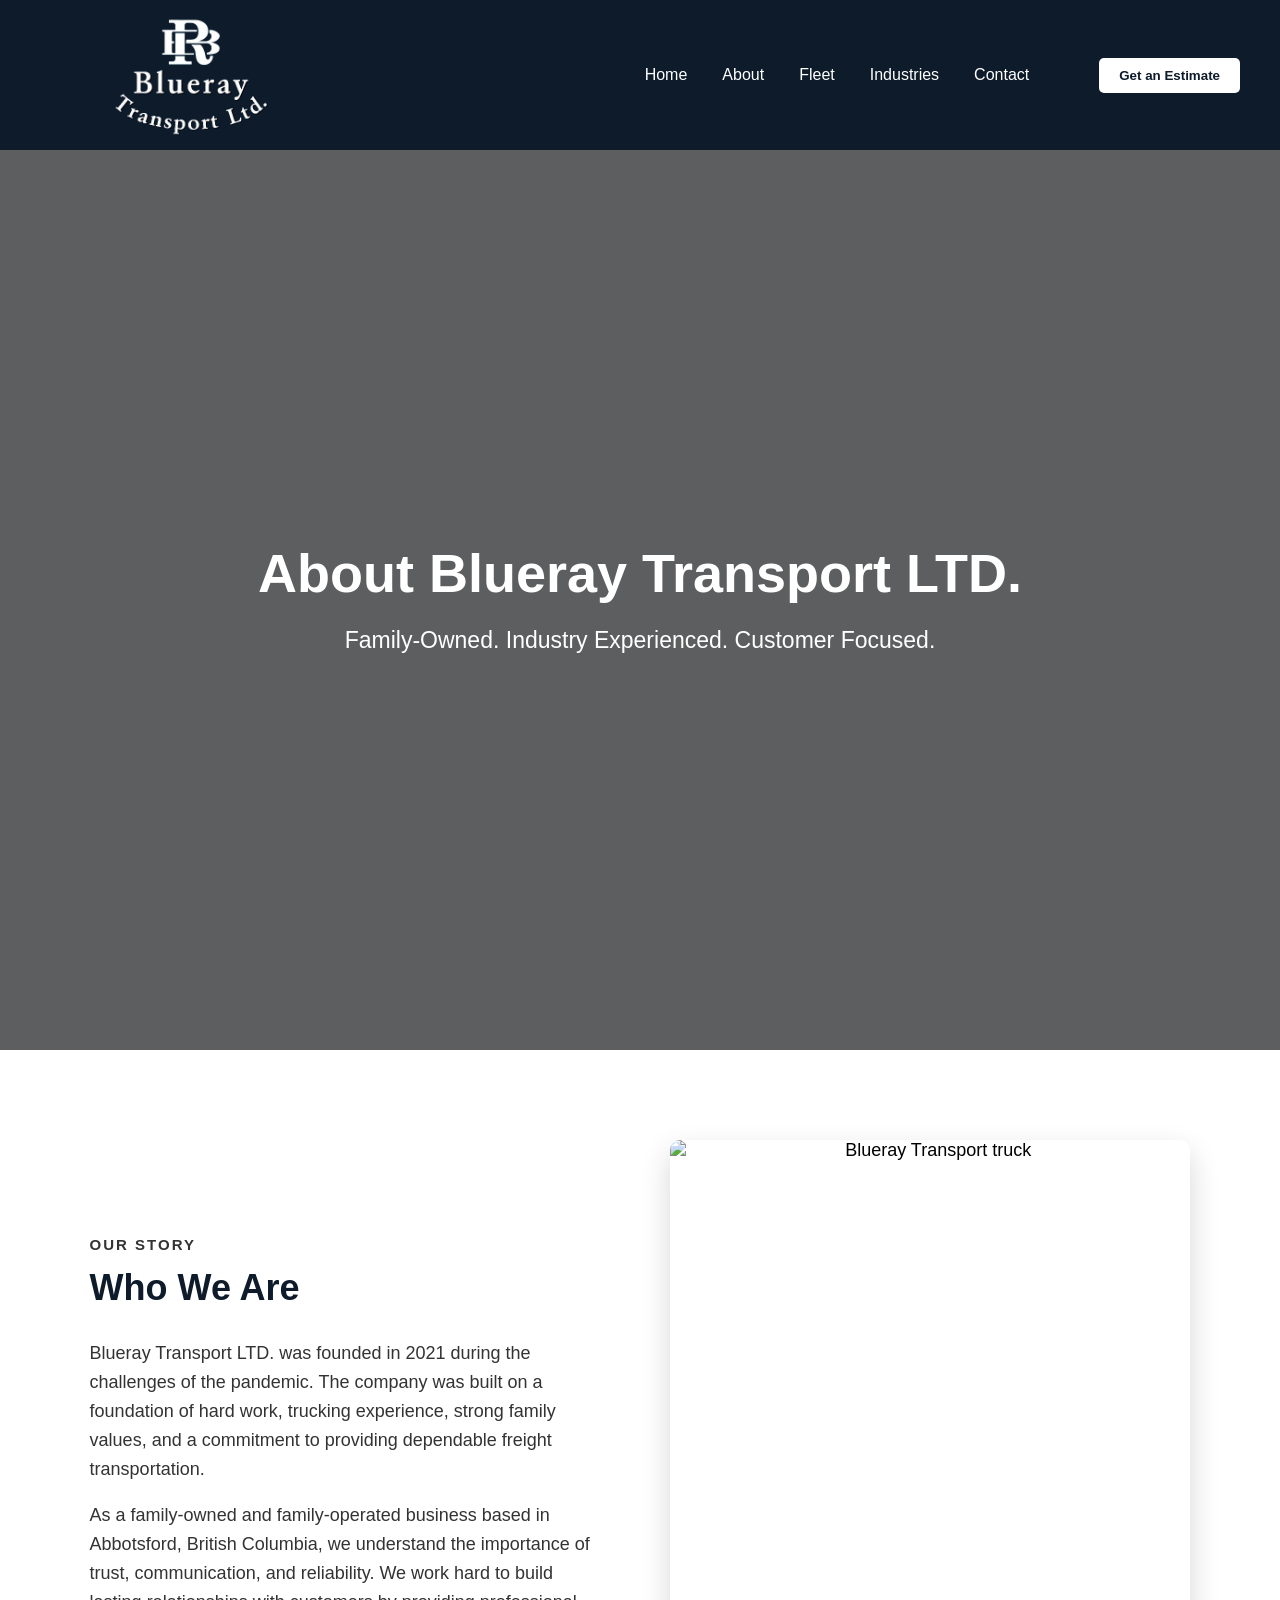
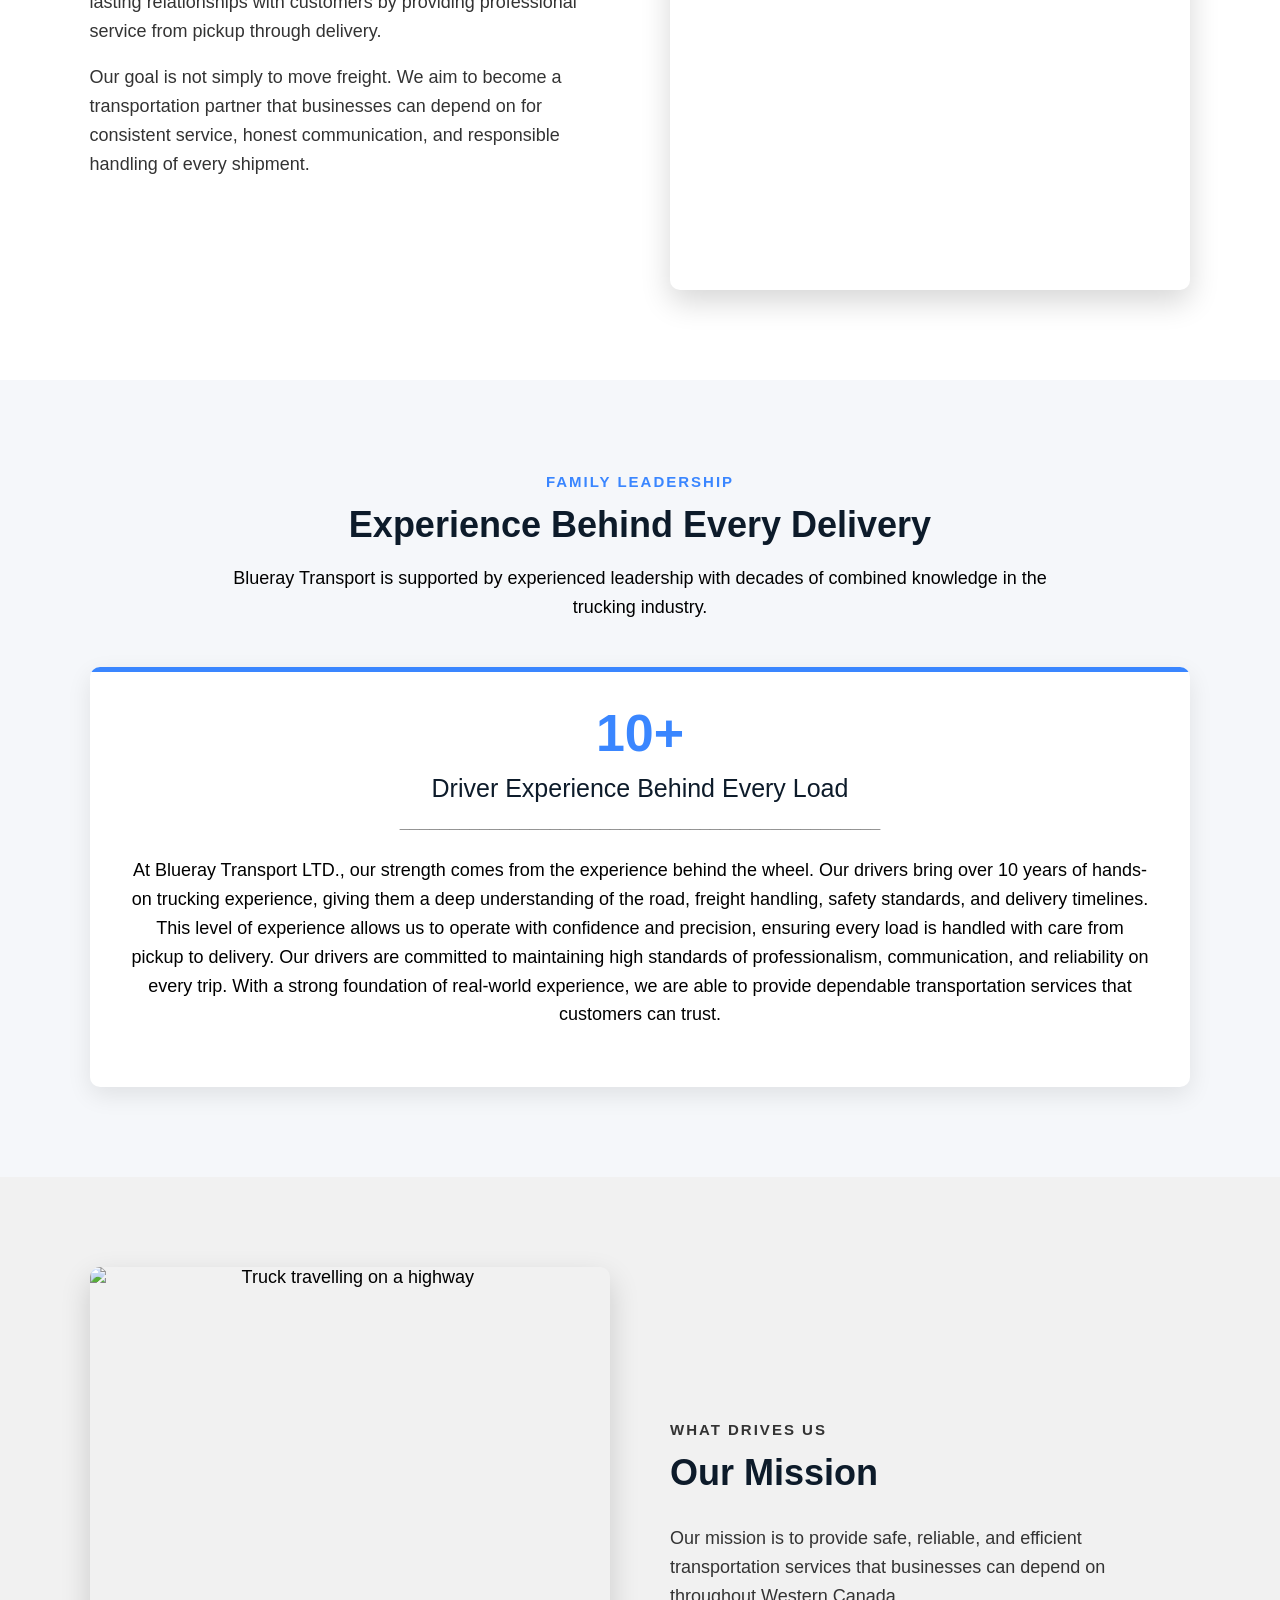
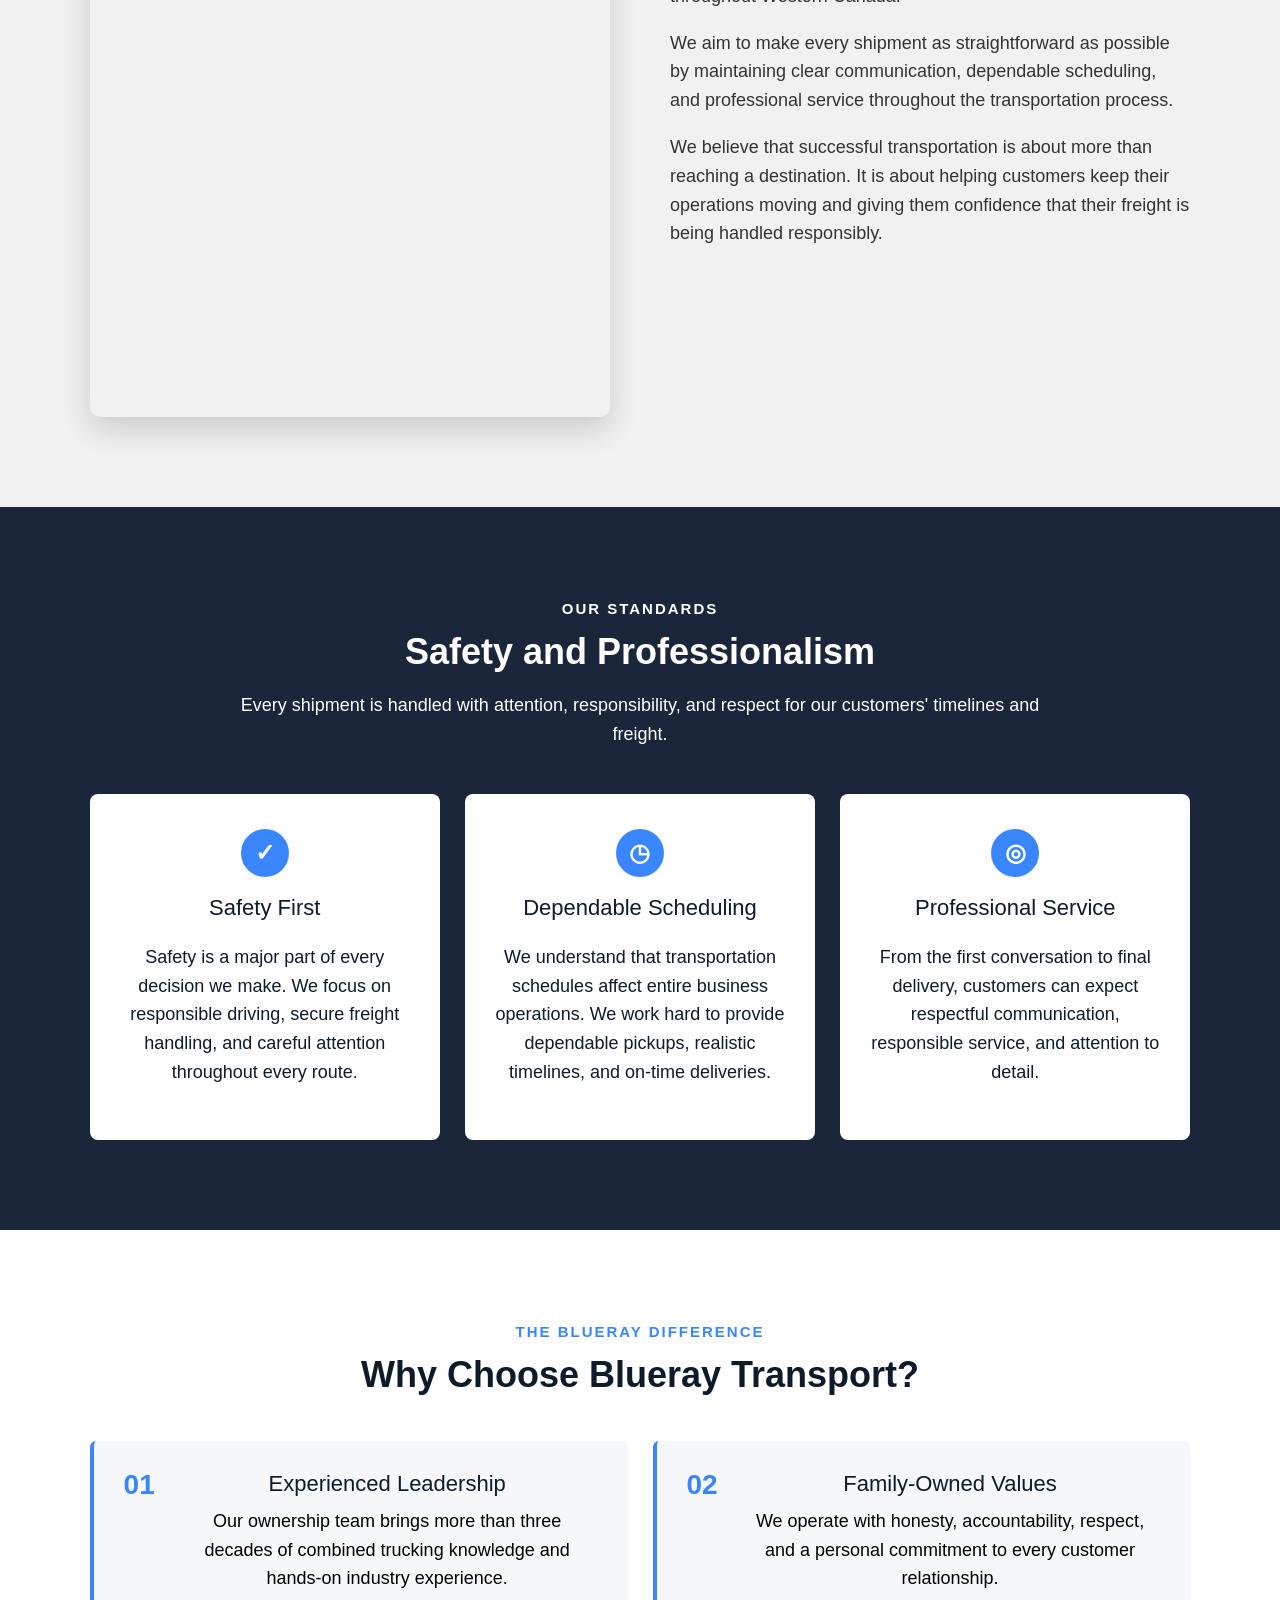
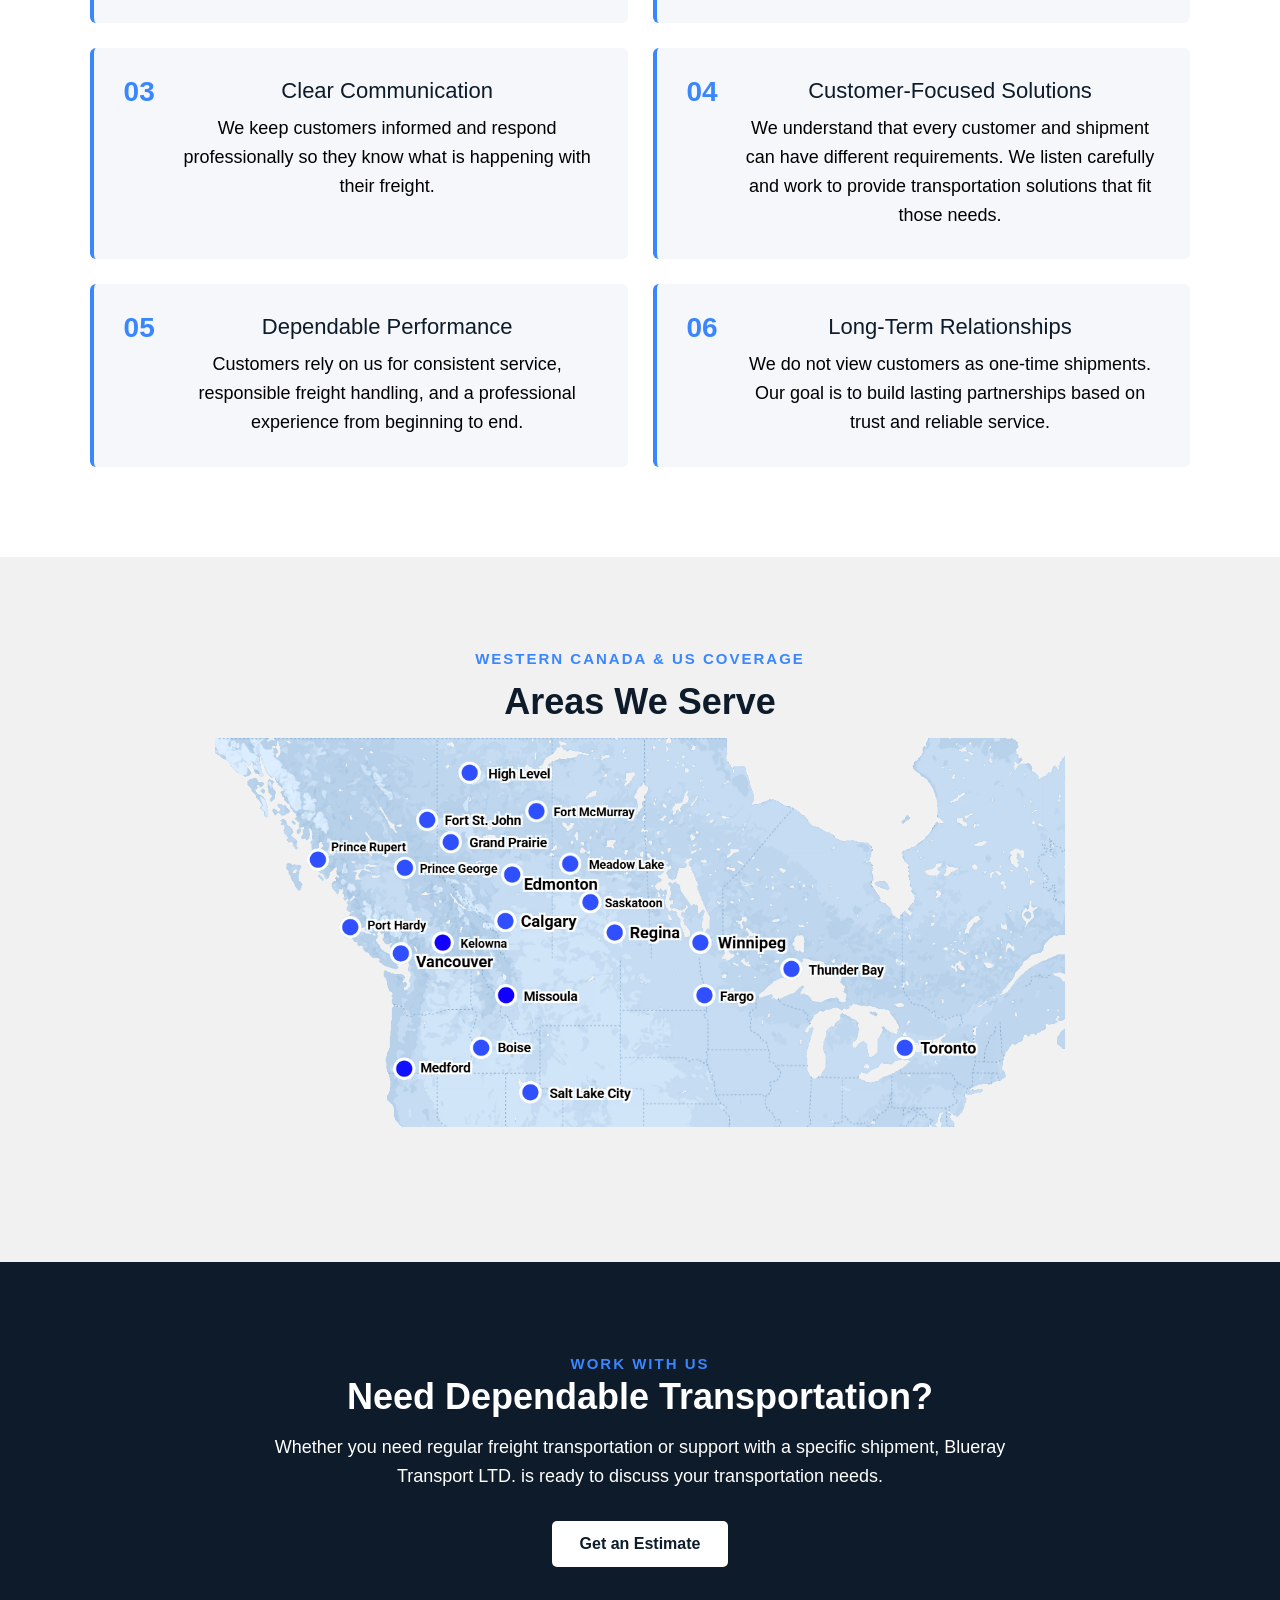
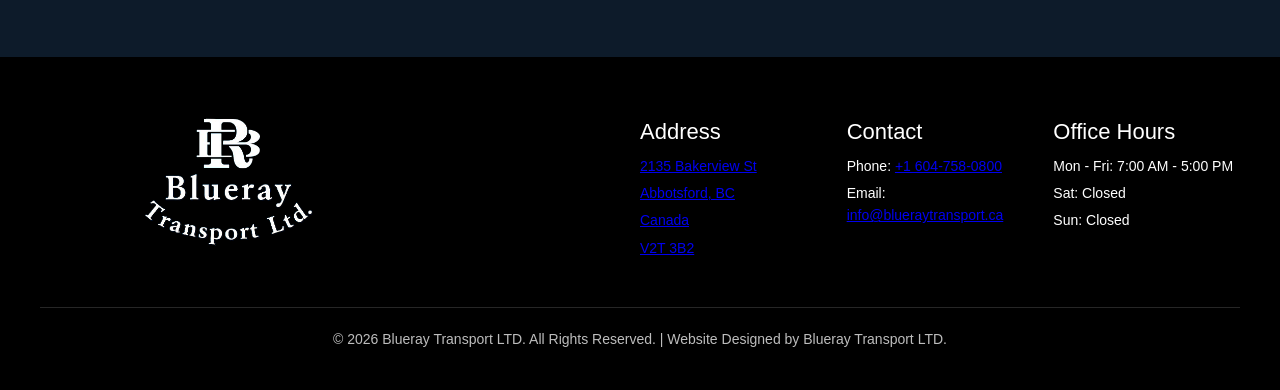
==== about.html @ 4c51a448 "Uploading Files" ====
<!DOCTYPE html>
<html lang="en">
<head>
  <meta charset="UTF-8">
  <meta name="viewport" content="width=device-width, initial-scale=1.0">

  <title>About Us - Blueray Transport LTD.</title>
  <link rel="icon" type="image/png" href="images/favicon.png">
  <link rel="stylesheet" href="style.css">
  <link rel="stylesheet" href="about.css">
</head>

<body class="about-page" id="top">

<div class="container">

  <header class="logo">
    <img src="images/blueray-logo.png" alt="Blueray Transport LTD.">
  </header>

  <nav class="nav">

    <button
      type="button"
      class="menu-toggle"
      onclick="toggleMenu()"
      aria-label="Open navigation menu">
      ☰
    </button>

    <div class="nav-links" id="navLinks">

      <button
        type="button"
        class="close-menu"
        onclick="toggleMenu()"
        aria-label="Close navigation menu">
        ×
      </button>

      <a class="nav-bar" href="index.html" onclick="closeMenu()">Home</a>

      <a class="nav-bar" href="index.html#about" onclick="closeMenu()">About</a>

      <a class="nav-bar" href="index.html#fleet" onclick="closeMenu()">Fleet</a>

      <a class="nav-bar" href="index.html#industries" onclick="closeMenu()">Industries</a>

      <a class="nav-bar" href="index.html#contact" onclick="closeMenu()">Contact</a>

      <button
        type="button"
        class="nav-btn"
        onclick="window.location.href='quote.html'">
        Get an Estimate
      </button>

    </div>

  </nav>

  <main class="about-page-content">

    <section class="about-hero">

      <div class="about-hero-overlay"></div>

      <div class="about-hero-text">
        <h1>About Blueray Transport LTD.</h1>

        <p>
          Family-Owned. Industry Experienced. Customer Focused.
        </p>
      </div>

    </section>

    <section class="about-intro about-reveal">

      <div class="about-text">
        <p class="about-label">Our Story</p>

        <h2>Who We Are</h2>

        <p>
          Blueray Transport LTD. was founded in 2021 during the challenges
          of the pandemic. The company was built on a foundation of hard
          work, trucking experience, strong family values, and a commitment
          to providing dependable freight transportation.
        </p>

        <p>
          As a family-owned and family-operated business based in Abbotsford,
          British Columbia, we understand the importance of trust,
          communication, and reliability. We work hard to build lasting
          relationships with customers by providing professional service
          from pickup through delivery.
        </p>

        <p>
          Our goal is not simply to move freight. We aim to become a
          transportation partner that businesses can depend on for
          consistent service, honest communication, and responsible handling
          of every shipment.
        </p>
      </div>

      <div class="about-image">
        <img
          src="images/about-truck.jpg"
          alt="Blueray Transport truck">
      </div>

    </section>

    <section class="leadership-section about-reveal">

      <div class="section-heading">
        <p class="about-label">Family Leadership</p>

        <h2>Experience Behind Every Delivery</h2>

        <p>
          Blueray Transport is supported by experienced leadership with
          decades of combined knowledge in the trucking industry.
        </p>
      </div>

      <div class="leadership-grid">

        <article class="leadership-card">
          <div class="experience-number">10+</div>

          <h3>Driver Experience Behind Every Load</h3>

          <p class="leadership-role">________________________________________________</p>

          <p>
            At Blueray Transport LTD., our strength comes from the experience behind the wheel. 
            Our drivers bring over 10 years of hands-on trucking experience, giving them a deep 
            understanding of the road, freight handling, safety standards, and delivery timelines.
            This level of experience allows us to operate with confidence and precision, ensuring 
            every load is handled with care from pickup to delivery. 
            Our drivers are committed to maintaining high standards of professionalism, communication, 
            and reliability on every trip.
            With a strong foundation of real-world experience, we are able to provide dependable 
            transportation services that customers can trust.
          </p>
        </article>

      </div>

    </section>

    <section class="about-split about-reveal">

      <div class="about-image">
        <img
          src="images/mission.jpg"
          alt="Truck travelling on a highway">
      </div>

      <div class="about-text">
        <p class="about-label">What Drives Us</p>

        <h2>Our Mission</h2>

        <p>
          Our mission is to provide safe, reliable, and efficient
          transportation services that businesses can depend on throughout
          Western Canada.
        </p>

        <p>
          We aim to make every shipment as straightforward as possible by
          maintaining clear communication, dependable scheduling, and
          professional service throughout the transportation process.
        </p>

        <p>
          We believe that successful transportation is about more than
          reaching a destination. It is about helping customers keep their
          operations moving and giving them confidence that their freight is
          being handled responsibly.
        </p>
      </div>

    </section>

    <section class="about-values about-reveal">

      <div class="section-heading light-heading">
        <p class="about-label">Our Standards</p>

        <h2>Safety and Professionalism</h2>

        <p>
          Every shipment is handled with attention, responsibility, and
          respect for our customers' timelines and freight.
        </p>
      </div>

      <div class="about-card-grid">

        <article class="about-card">
          <div class="about-card-icon">✓</div>

          <h3>Safety First</h3>

          <p>
            Safety is a major part of every decision we make. We focus on
            responsible driving, secure freight handling, and careful
            attention throughout every route.
          </p>
        </article>

        <article class="about-card">
          <div class="about-card-icon">◷</div>

          <h3>Dependable Scheduling</h3>

          <p>
            We understand that transportation schedules affect entire
            business operations. We work hard to provide dependable pickups,
            realistic timelines, and on-time deliveries.
          </p>
        </article>

        <article class="about-card">
          <div class="about-card-icon">◎</div>

          <h3>Professional Service</h3>

          <p>
            From the first conversation to final delivery, customers can
            expect respectful communication, responsible service, and
            attention to detail.
          </p>
        </article>

      </div>

    </section>

    <section class="why-choose-section about-reveal">

      <div class="section-heading">
        <p class="about-label">The Blueray Difference</p>

        <h2>Why Choose Blueray Transport?</h2>
      </div>

      <div class="why-choose-grid">

        <article class="why-choose-item">
          <span>01</span>

          <div>
            <h3>Experienced Leadership</h3>

            <p>
              Our ownership team brings more than three decades of combined
              trucking knowledge and hands-on industry experience.
            </p>
          </div>
        </article>

        <article class="why-choose-item">
          <span>02</span>

          <div>
            <h3>Family-Owned Values</h3>

            <p>
              We operate with honesty, accountability, respect, and a
              personal commitment to every customer relationship.
            </p>
          </div>
        </article>

        <article class="why-choose-item">
          <span>03</span>

          <div>
            <h3>Clear Communication</h3>

            <p>
              We keep customers informed and respond professionally so they
              know what is happening with their freight.
            </p>
          </div>
        </article>

        <article class="why-choose-item">
          <span>04</span>

          <div>
            <h3>Customer-Focused Solutions</h3>

            <p>
              We understand that every customer and shipment can have
              different requirements. We listen carefully and work to provide
              transportation solutions that fit those needs.
            </p>
          </div>
        </article>

        <article class="why-choose-item">
          <span>05</span>

          <div>
            <h3>Dependable Performance</h3>

            <p>
              Customers rely on us for consistent service, responsible freight
              handling, and a professional experience from beginning to end.
            </p>
          </div>
        </article>

        <article class="why-choose-item">
          <span>06</span>

          <div>
            <h3>Long-Term Relationships</h3>

            <p>
              We do not view customers as one-time shipments. Our goal is to
              build lasting partnerships based on trust and reliable service.
            </p>
          </div>
        </article>

      </div>

    </section>

    <section class="about-service-area about-reveal">

      <div class="section-heading">
        <p class="about-label">Western Canada & US Coverage</p>

        <h2>Areas We Serve</h2>

        <img class="Map-image"
          src="images/map.png"
          alt="Map Footprint">

      </div>

        </section>

        <section class="about-cta about-reveal">

          <div class="about-cta-content">
            <p class="about-label">Work With Us</p>

            <h2>Need Dependable Transportation?</h2>

            <p>
              Whether you need regular freight transportation or support with a
              specific shipment, Blueray Transport LTD. is ready to discuss your
              transportation needs.
            </p>

            <button
              type="button"
              onclick="window.location.href='quote.html'">
              Get an Estimate
            </button>
          </div>

    </section>

  </main>

  <footer class="footer"> 

    <div class="footer1">
      <img
        src="images/blueray-logo.png"
        alt="Blueray Transport LTD.">
    </div>

    <div class="footer2">
      <h3>Address</h3>

      <a
        href="https://www.google.ca/maps/place/2135+Bakerview+St,+Abbotsford,+BC+V2T+3B2/"
        target="_blank"
        rel="noopener noreferrer">

        <p>2135 Bakerview St</p>
        <p>Abbotsford, BC</p>
        <p>Canada</p>
        <p>V2T 3B2</p>
      </a>
    </div>

    <div class="footer3">
      <h3>Contact</h3>

      <p>
        Phone:
        <a href="tel:16047580800">+1 604-758-0800</a>
      </p>

      <p>
        Email:
        <a href="mailto:info@blueraytransport.ca">
          info@blueraytransport.ca
        </a>
      </p>
    </div>

    <div class="footer4">
      <h3>Office Hours</h3>

      <p>Mon - Fri: 7:00 AM - 5:00 PM</p>
      <p>Sat: Closed</p>
      <p>Sun: Closed</p>
    </div>

    <div class="copyright">
      <p>
        © 2026 Blueray Transport LTD. All Rights Reserved. |
        Website Designed by Blueray Transport LTD.
      </p>
    </div>

  </footer>

</div>

<div class="mobile-contact-bar">

  <a href="tel:16047580800" class="mobile-contact-btn">
    Call Us
    <br>☏
  </a>

  <a
    href="mailto:info@blueraytransport.ca"
    class="mobile-contact-btn">
    Email Us
    <br>✉︎
  </a>

</div>

<script>
  function toggleMenu() {
    document.getElementById("navLinks").classList.toggle("active");
  }

  function closeMenu() {
    document.getElementById("navLinks").classList.remove("active");
  }

  function revealAboutSections() {
    const sections = document.querySelectorAll(".about-reveal");

    sections.forEach((section) => {
      const sectionTop = section.getBoundingClientRect().top;
      const windowHeight = window.innerHeight;

      if (sectionTop < windowHeight - 100) {
        section.classList.add("active");
      }
    });
  }

  window.addEventListener("scroll", revealAboutSections);

  revealAboutSections();
</script>

</body>
</html>
---- style.css ----
:root {
  --color-navy: #0d1b2a;
  --color-navy-light: #1b263b;
  --color-blue: #3a86ff;
  --color-blue-dark: #265ecf;
  --color-page: #f5f7fa;
  --color-section: #f1f1f1;
  --color-card: #e5e7eb;
  --color-white: #ffffff;
  --color-black: #000000;
}

* {
  box-sizing: border-box;
}

html,
body {
  margin: 0;
  width: 100%;
  max-width: 100%;
  overflow-x: hidden;
  font-family: Arial, sans-serif;
  background: var(--color-page);
}

body {
  font-size: 18px;
}

h1 {
  font-size: 48px;
  font-weight: 700;
}

h2 {
  font-size: 36px;
  font-weight: 600;
}

h3 {
  font-size: 22px;
  font-weight: 500;
}

p {
  font-size: 18px;
  line-height: 1.6;
}

section {
  padding: 70px 40px;
  text-align: center;
}

.container {
  width: 100%;
  min-height: 100vh;
}

/* Shared header and navigation */
.logo {
  grid-area: logo;
  display: flex;
  align-items: center;
  padding-left: 20px;
  background: var(--color-navy);
}

.logo img {
  width: auto;
  height: 150px;
}

.nav {
  grid-area: nav;
  display: flex;
  align-items: center;
  justify-content: flex-end;
  padding-right: 40px;
  background: var(--color-navy);
}

.nav-links {
  display: flex;
  align-items: center;
  gap: 35px;
}

.nav-bar {
  display: flex;
  align-items: center;
  color: var(--color-white);
  font-size: 16px;
  text-decoration: none;
  transition: 0.3s;
}

.nav a:hover {
  color: var(--color-blue);
}

.nav-btn {
  margin-left: 35px;
  padding: 10px 20px;
  border: none;
  border-radius: 5px;
  background: var(--color-white);
  color: var(--color-navy);
  font-weight: 600;
  cursor: pointer;
  transition: 0.3s;
}

.nav-btn:hover {
  background: var(--color-card);
  transform: translateY(-2px);
}

.menu-toggle,
.close-menu {
  display: none;
}

/* Shared forms */
.quote-container {
  width: 90%;
  max-width: 750px;
  margin: 80px auto;
  padding: 50px;
  border-radius: 8px;
  background: var(--color-white);
  color: var(--color-navy);
  box-shadow: 0 10px 25px rgba(0, 0, 0, 0.1);
}

.quote-container h1 {
  margin-bottom: 40px;
  color: var(--color-navy);
  text-align: center;
}

.quote-container form {
  display: grid;
  grid-template-columns: 1fr 1fr;
  column-gap: 40px;
  row-gap: 35px;
}

.form-group {
  display: flex;
  flex-direction: column;
}

.form-group.full {
  grid-column: 1 / 3;
}

.form-group label {
  margin-bottom: 15px;
  color: var(--color-navy);
  font-size: 15px;
}

.form-group input,
.form-group textarea {
  padding: 8px 0;
  border: none;
  border-bottom: 1px solid #ccc;
  outline: none;
  background: transparent;
  color: var(--color-navy);
  font-size: 16px;
}

.form-group textarea {
  min-height: 120px;
  resize: vertical;
}

.form-group input:focus,
.form-group textarea:focus {
  border-bottom: 2px solid var(--color-blue);
}

.quote-container button {
  grid-column: 1 / 3;
  margin-top: 20px;
  padding: 14px;
  border: none;
  background: var(--color-blue);
  color: var(--color-white);
  font-weight: bold;
  cursor: pointer;
  transition: 0.3s;
}

.quote-container button:hover {
  background: var(--color-blue-dark);
}

/* Shared confirmation popup */
.popup {
  position: fixed;
  top: 0;
  left: 0;
  z-index: 9999;
  display: none;
  align-items: center;
  justify-content: center;
  width: 100%;
  height: 100%;
  background: rgba(0, 0, 0, 0.65);
}

.popup-box {
  width: 90%;
  max-width: 420px;
  padding: 35px;
  border-radius: 8px;
  background: var(--color-white);
  color: var(--color-navy);
  text-align: center;
  box-shadow: 0 10px 25px rgba(0, 0, 0, 0.25);
}

.popup-box h2 {
  margin-bottom: 15px;
}

.popup-box p {
  margin-bottom: 25px;
}

.popup-box button {
  padding: 12px 22px;
  border: none;
  background: var(--color-blue);
  color: var(--color-white);
  font-weight: bold;
  cursor: pointer;
}

.popup-box button:hover {
  background: var(--color-blue-dark);
}

/* Shared footer */
.footer {
  grid-area: footer;
  display: grid;
  gap: 20px;
  padding: 40px;
  background: var(--color-black);
  color: var(--color-white);
}

.footer1 {
  grid-area: footer1;
}

.footer2 {
  grid-area: footer2;
}

.footer3 {
  grid-area: footer3;
}

.footer4 {
  grid-area: footer4;
}

.footer h3 {
  margin-bottom: 10px;
}

.footer p {
  margin: 5px 0;
  font-size: 14px;
}

.footer img {
  width: auto;
  height: 165px;
}

.copyright {
  grid-column: 1 / -1;
  margin-top: 20px;
  padding-top: 20px;
  border-top: 1px solid rgba(255, 255, 255, 0.15);
  text-align: center;
}

.copyright p {
  margin: 0;
  color: #bdbdbd;
  font-size: 14px;
}

.mobile-contact-bar {
  display: none;
}

/* Desktop */
@media only screen and (min-width: 1201px) {
  .footer {
    grid-template-columns: 2fr 1fr 1fr 1fr 1fr;
    grid-template-areas: "footer1 footer1 footer2 footer3 footer4";
  }
}

/* Tablet and small desktop */
@media only screen and (max-width: 1200px) and (min-width: 901px) {
  .logo {
    justify-content: center;
    padding: 20px;
    text-align: center;
  }

  .nav {
    justify-content: center;
    padding: 20px;
  }

  .footer {
    grid-template-columns: 1fr;
    grid-template-areas:
      "footer1"
      "footer2"
      "footer3"
      "footer4";
    text-align: center;
  }

  .mobile-contact-bar {
    display: none;
  }
}

/* Mobile */
@media only screen and (max-width: 900px) {
  html,
  body {
    width: 100%;
    max-width: 100%;
    overflow-x: hidden;
  }

  .logo {
    justify-content: center;
    padding: 20px;
    text-align: center;
  }

  .logo img {
    width: 220px;
    height: auto;
  }

  .nav {
    position: fixed;
    top: 0;
    left: 0;
    z-index: 3000;
    padding: 18px 20px;
    background: transparent;
  }

  .menu-toggle {
    display: block;
    padding: 8px 12px;
    border: none;
    border-radius: 5px;
    background: var(--color-white);
    color: var(--color-navy);
    font-size: 22px;
    font-weight: bold;
    cursor: pointer;
  }

  .nav-links {
    position: fixed;
    top: 0;
    left: 0;
    z-index: 4000;
    display: flex;
    flex-direction: column;
    align-items: flex-start;
    gap: 22px;
    width: 280px;
    max-width: 85vw;
    height: 100vh;
    padding: 75px 25px 25px;
    background: var(--color-navy);
    transform: translateX(-100%);
    transition: transform 0.3s ease;
  }

  .nav-links.active {
    transform: translateX(0);
  }

  .close-menu {
    position: absolute;
    top: 18px;
    right: 20px;
    display: block;
    border: none;
    background: transparent;
    color: var(--color-white);
    font-size: 34px;
    cursor: pointer;
  }

  .nav-bar {
    font-size: 18px;
  }

  .nav-btn {
    width: 100%;
    margin-left: 0;
  }

  section {
    width: 100%;
    padding: 55px 20px;
    overflow-x: hidden;
  }

  .quote-container {
    width: 100%;
    margin: 30px 0;
    padding: 25px;
  }

  .quote-container form {
    grid-template-columns: 1fr;
  }

  .form-group.full,
  .quote-container button {
    grid-column: 1;
  }

  .footer {
    width: 100%;
    grid-template-columns: 1fr;
    grid-template-areas:
      "footer1"
      "footer2"
      "footer3"
      "footer4";
    text-align: center;
  }

  .footer img {
    width: 220px;
    height: auto;
  }

  .mobile-contact-bar {
    position: fixed;
    bottom: 0;
    left: 0;
    z-index: 9999;
    display: flex;
    width: 100%;
    height: 60px;
    background: var(--color-navy);
  }

  .mobile-contact-btn {
    display: flex;
    flex: 1;
    flex-direction: column;
    align-items: center;
    justify-content: center;
    border-right: 1px solid rgba(255, 255, 255, 0.2);
    color: var(--color-white);
    font-size: 16px;
    font-weight: bold;
    text-align: center;
    text-decoration: none;
  }

  .mobile-contact-btn:last-child {
    border-right: none;
  }

  body {
    padding-bottom: 60px;
  }
}
---- about.css ----
.about-page .container {
  display: grid;
  grid-template-columns: 0.8fr repeat(4, 1fr);
  grid-template-areas:
    "logo nav nav nav nav"
    "about-main about-main about-main about-main about-main"
    "footer footer footer footer footer";
  width: 100%;
}

.about-page-content {
  grid-area: about-main;
  width: 100%;
  overflow: hidden;
}

/* About-page scroll animation */
.about-reveal {
  opacity: 0;
  transform: translateY(40px);
  transition:
    opacity 0.8s ease,
    transform 0.8s ease;
}

.about-reveal.active {
  opacity: 1;
  transform: translateY(0);
}

/* Shared About-page text */
.about-label {
  margin: 0 0 10px;
  color: var(--color-blue);
  font-size: 15px;
  font-weight: 700;
  letter-spacing: 2px;
  text-transform: uppercase;
}

.section-heading {
  max-width: 850px;
  margin: 0 auto 45px;
  text-align: center;
}

.section-heading h2 {
  margin: 0 0 15px;
  color: var(--color-navy);
}

.section-heading p {
  margin-right: auto;
  margin-left: auto;
}

.light-heading h2,
.light-heading p {
  color: var(--color-white);
}

/* Hero */
.about-hero {
  position: relative;
  display: flex;
  align-items: center;
  justify-content: center;
  min-height: 100vh;
  padding: 80px 40px;
  overflow: hidden;
  background: url("../images/about-hero.jpg") center / cover no-repeat;
  color: var(--color-white);
  text-align: center;
}

.about-hero-overlay {
  position: absolute;
  inset: 0;
  background: rgba(0, 0, 0, 0.62);
}

.about-hero-text {
  position: relative;
  z-index: 2;
  max-width: 900px;
}

.about-hero-text h1 {
  margin: 0 0 18px;
  font-size: 54px;
  line-height: 1.15;
}

.about-hero-text p {
  margin: 0;
  font-size: 23px;
  font-weight: 500;
}

/* Who We Are and Mission */
.about-intro,
.about-split {
  display: grid;
  grid-template-columns: 1fr 1fr;
  align-items: center;
  gap: 60px;
  padding: 90px 7%;
}

.about-intro {
  background: var(--color-white);
}

.about-split {
  background: var(--color-section);
}

.about-text {
  text-align: left;
}

.about-text h2 {
  margin-top: 0;
  color: var(--color-navy);
}

.about-text p {
  color: #333;
}

.about-image {
  width: 100%;
}

.about-image img {
  display: block;
  width: 100%;
  height: 750px;
  border-radius: 10px;
  object-fit: cover;
  box-shadow: 0 12px 30px rgba(0, 0, 0, 0.16);
}

/* Driver experience */
.leadership-section {
  padding: 90px 7%;
  background: var(--color-page);
}

.leadership-grid {
  margin: auto;
  display: grid;
  gap: 30px;
  max-width: 1500px;
}

.leadership-card {
  position: relative;
  padding: 40px;
  overflow: hidden;
  border-radius: 10px;
  background: var(--color-white);
  box-shadow: 0 8px 24px rgba(0, 0, 0, 0.09);
}

.leadership-card::before {
  content: "";
  position: absolute;
  top: 0;
  left: 0;
  width: 100%;
  height: 5px;
  background: var(--color-blue);
}

.experience-number {
  margin-bottom: 15px;
  color: var(--color-blue);
  font-size: 52px;
  font-weight: 700;
  line-height: 1;
}

.leadership-card h3 {
  margin: 0 0 5px;
  color: var(--color-navy);
  font-size: 25px;
}

.leadership-role {
  margin: 0 0 20px;
  color: #6a6a6a;
  font-weight: 700;
}

/* Values */
.about-values {
  padding: 90px 7%;
  background: var(--color-navy-light);
  color: var(--color-white);
}

.about-card-grid {
  display: grid;
  grid-template-columns: repeat(3, 1fr);
  gap: 25px;
  max-width: 1200px;
  margin: auto;
}

.about-card {
  padding: 35px 30px;
  border-radius: 8px;
  background: var(--color-white);
  color: var(--color-navy);
  transition:
    transform 0.3s ease,
    box-shadow 0.3s ease;
}

.about-card:hover {
  box-shadow: 0 12px 28px rgba(0, 0, 0, 0.25);
  transform: translateY(-8px);
}

.about-card-icon {
  display: flex;
  align-items: center;
  justify-content: center;
  width: 48px;
  height: 48px;
  margin: 0 auto 18px;
  border-radius: 50%;
  background: var(--color-blue);
  color: var(--color-white);
  font-size: 24px;
  font-weight: bold;
}

.about-card h3 {
  margin-top: 0;
}

/* Why choose us */
.why-choose-section {
  padding: 90px 7%;
  background: var(--color-white);
}

.why-choose-grid {
  display: grid;
  grid-template-columns: repeat(2, 1fr);
  gap: 25px;
  max-width: 1150px;
  margin: auto;
}

.why-choose-item {
  display: flex;
  align-items: flex-start;
  gap: 22px;
  padding: 30px;
  border-left: 4px solid var(--color-blue);
  border-radius: 6px;
  background: var(--color-page);
}

.why-choose-item > span {
  color: var(--color-blue);
  font-size: 28px;
  font-weight: 700;
  line-height: 1;
}

.why-choose-item h3 {
  margin: 0 0 10px;
  color: var(--color-navy);
}

.why-choose-item p {
  margin: 0;
}

/* Areas we serve */
.about-service-area {
  padding: 90px 5%;
  background: var(--color-section);
  text-align: center;
  max-height: auto;
}

.Map-image {
  display: block;
  width: 100%;
  Height: auto;
  object-fit: cover;
  object-position: right;
}

/* Final call to action */
.about-cta {
  padding: 90px 30px;
  background: var(--color-navy);
  color: var(--color-white);
  text-align: center;
}

.about-cta-content {
  max-width: 800px;
  margin: auto;
}

.about-cta h2 {
  margin: 0 0 15px;
}

.about-cta p {
  margin: 0 auto;
}

.about-cta button {
  margin-top: 30px;
  padding: 14px 28px;
  border: none;
  border-radius: 5px;
  background: var(--color-white);
  color: var(--color-navy);
  font-size: 16px;
  font-weight: 700;
  cursor: pointer;
  transition:
    background 0.3s ease,
    transform 0.3s ease;
}

.about-cta button:hover {
  background: #dbeafe;
  transform: translateY(-3px);
}

/* Tablet */
@media only screen and (max-width: 1200px) and (min-width: 901px) {
  .about-page .container {
    grid-template-columns: 1fr;
    grid-template-areas:
      "logo"
      "nav"
      "about-main"
      "footer";
  }

  .service-grid {
    grid-template-columns: repeat(2, 1fr);
  }

  .service-box:nth-child(n) {
    grid-column: auto;
  }
}

/* Mobile */
@media only screen and (max-width: 900px) {
  .about-page .container {
    grid-template-columns: 1fr;
    grid-template-areas:
      "logo"
      "about-main"
      "footer";
    width: 100%;
    overflow-x: hidden;
  }

  .about-hero {
    min-height: 52vh;
    padding: 70px 22px;
  }

  .about-hero-text h1 {
    font-size: 34px;
  }

  .about-hero-text p {
    font-size: 18px;
  }

  .about-intro,
  .about-split {
    grid-template-columns: 1fr;
    gap: 35px;
    padding: 60px 22px;
  }

  .about-intro .about-image {
    grid-row: 1;
  }

  .about-text {
    text-align: center;
  }

  .about-image img {
    height: 270px;
  }

  .leadership-section,
  .about-values,
  .why-choose-section,
  .about-service-area {
    padding: 60px 22px;
  }

  .leadership-grid,
  .about-card-grid,
  .why-choose-grid,
  .service-grid {
    grid-template-columns: 1fr;
  }

  .leadership-card {
    padding: 30px 24px;
  }

  .why-choose-item {
    padding: 25px 20px;
  }

  .service-box:nth-child(n) {
    grid-column: auto;
  }

  .service-box img {
    height: auto;
  }

  .about-cta {
    padding: 65px 22px;
  }

  .leadership-role {
    font-size: 11px;
  }
}
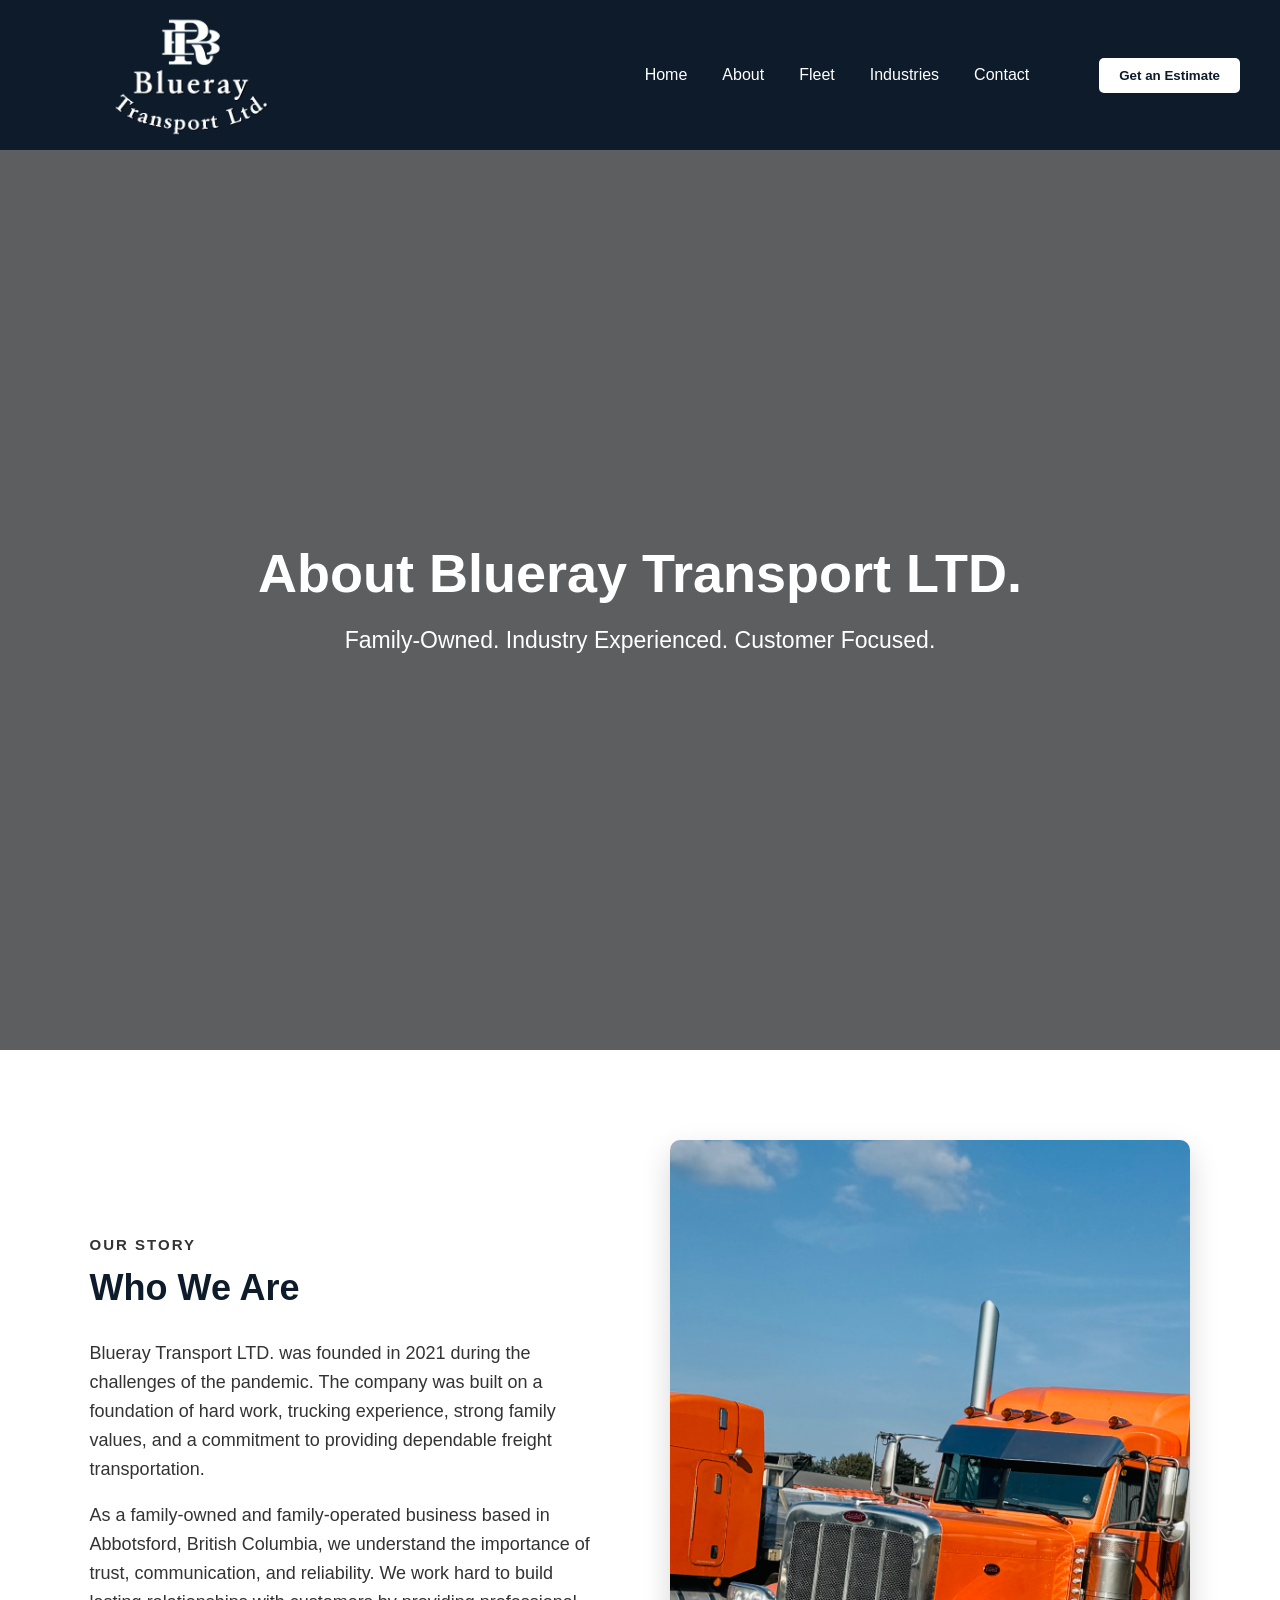
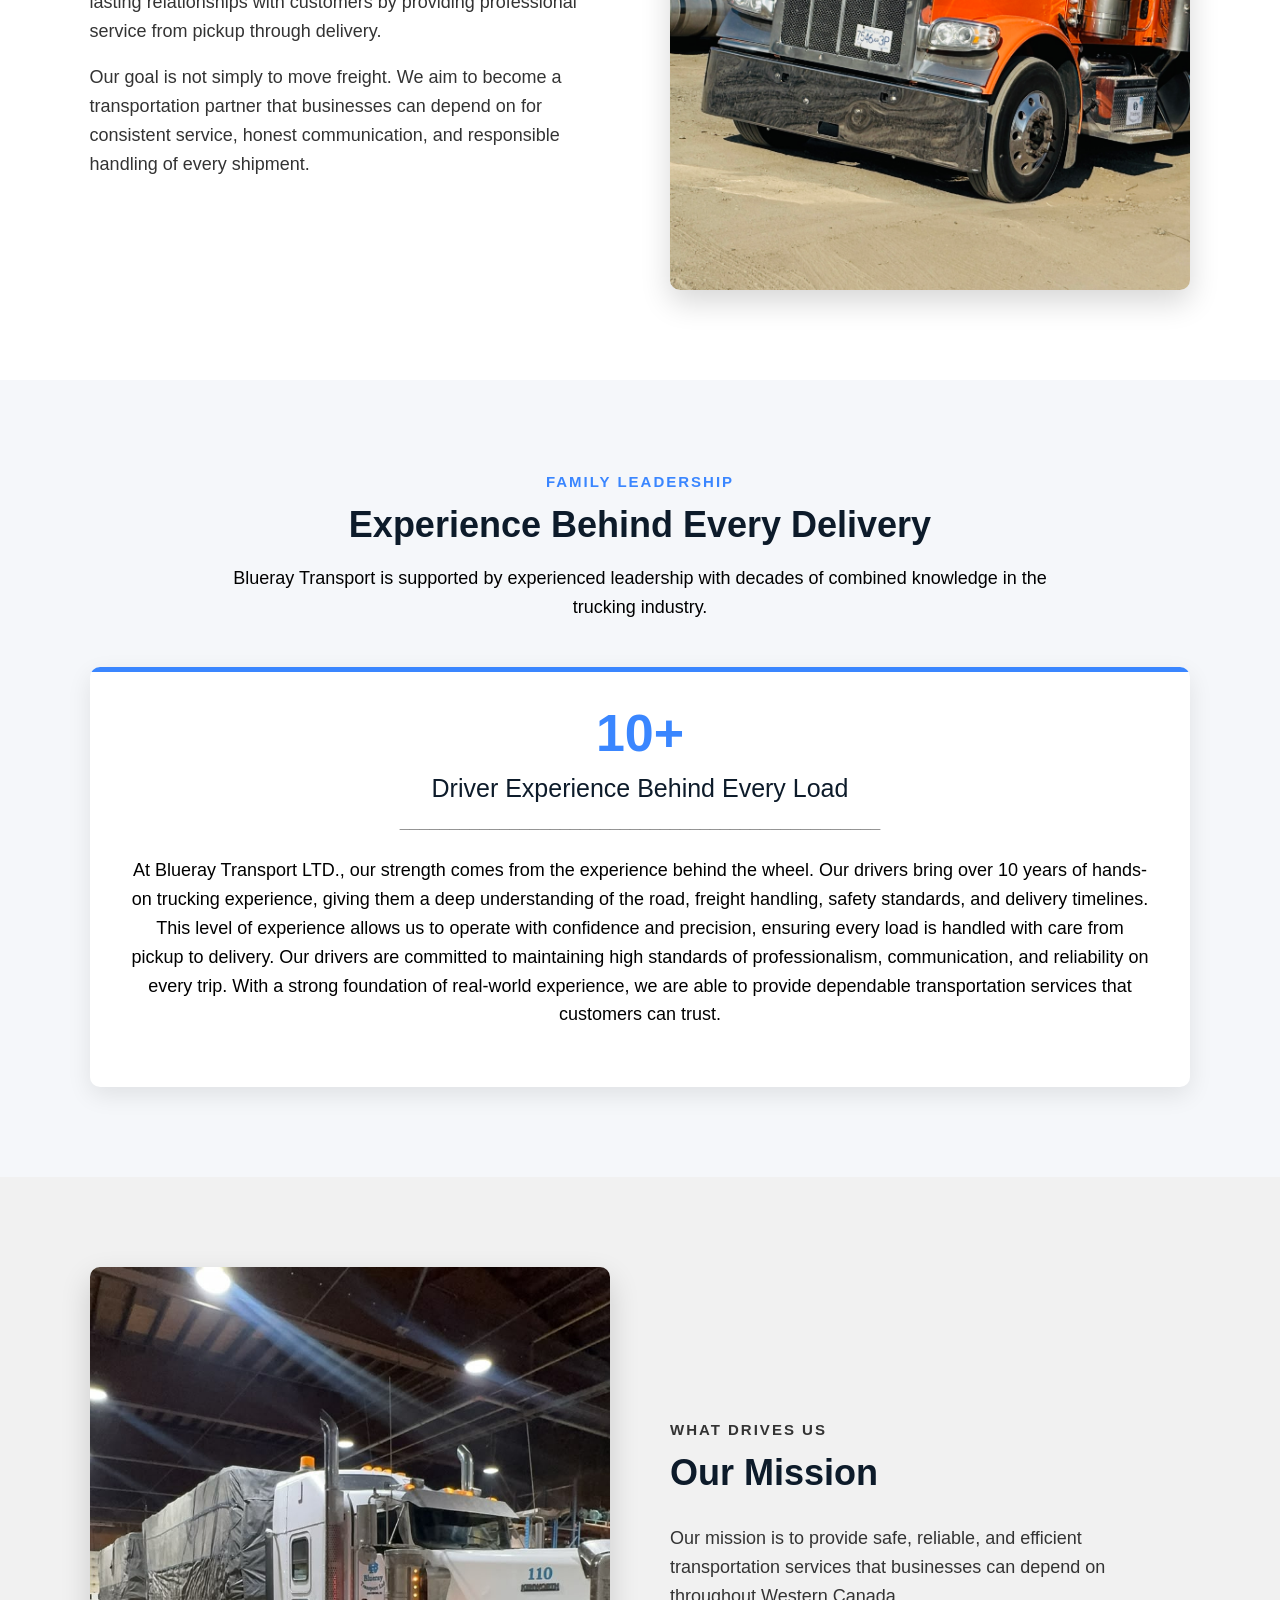
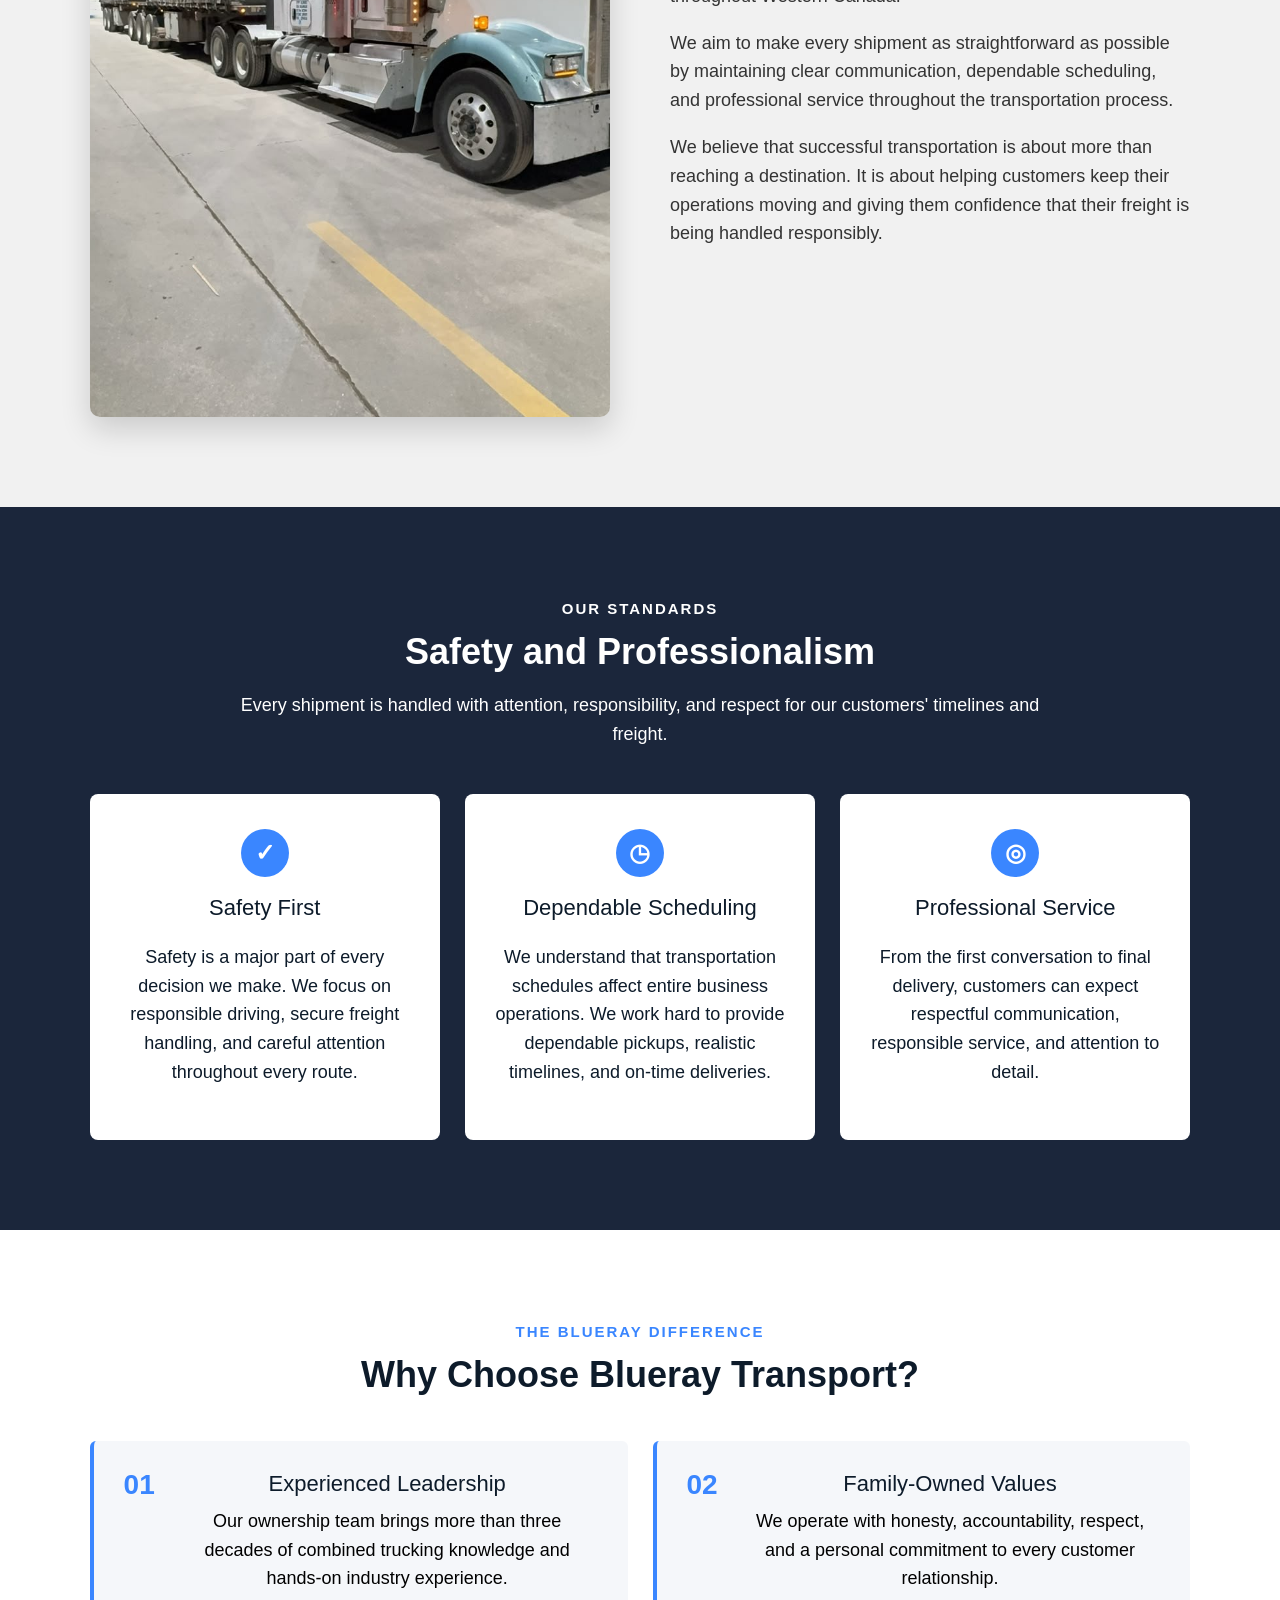
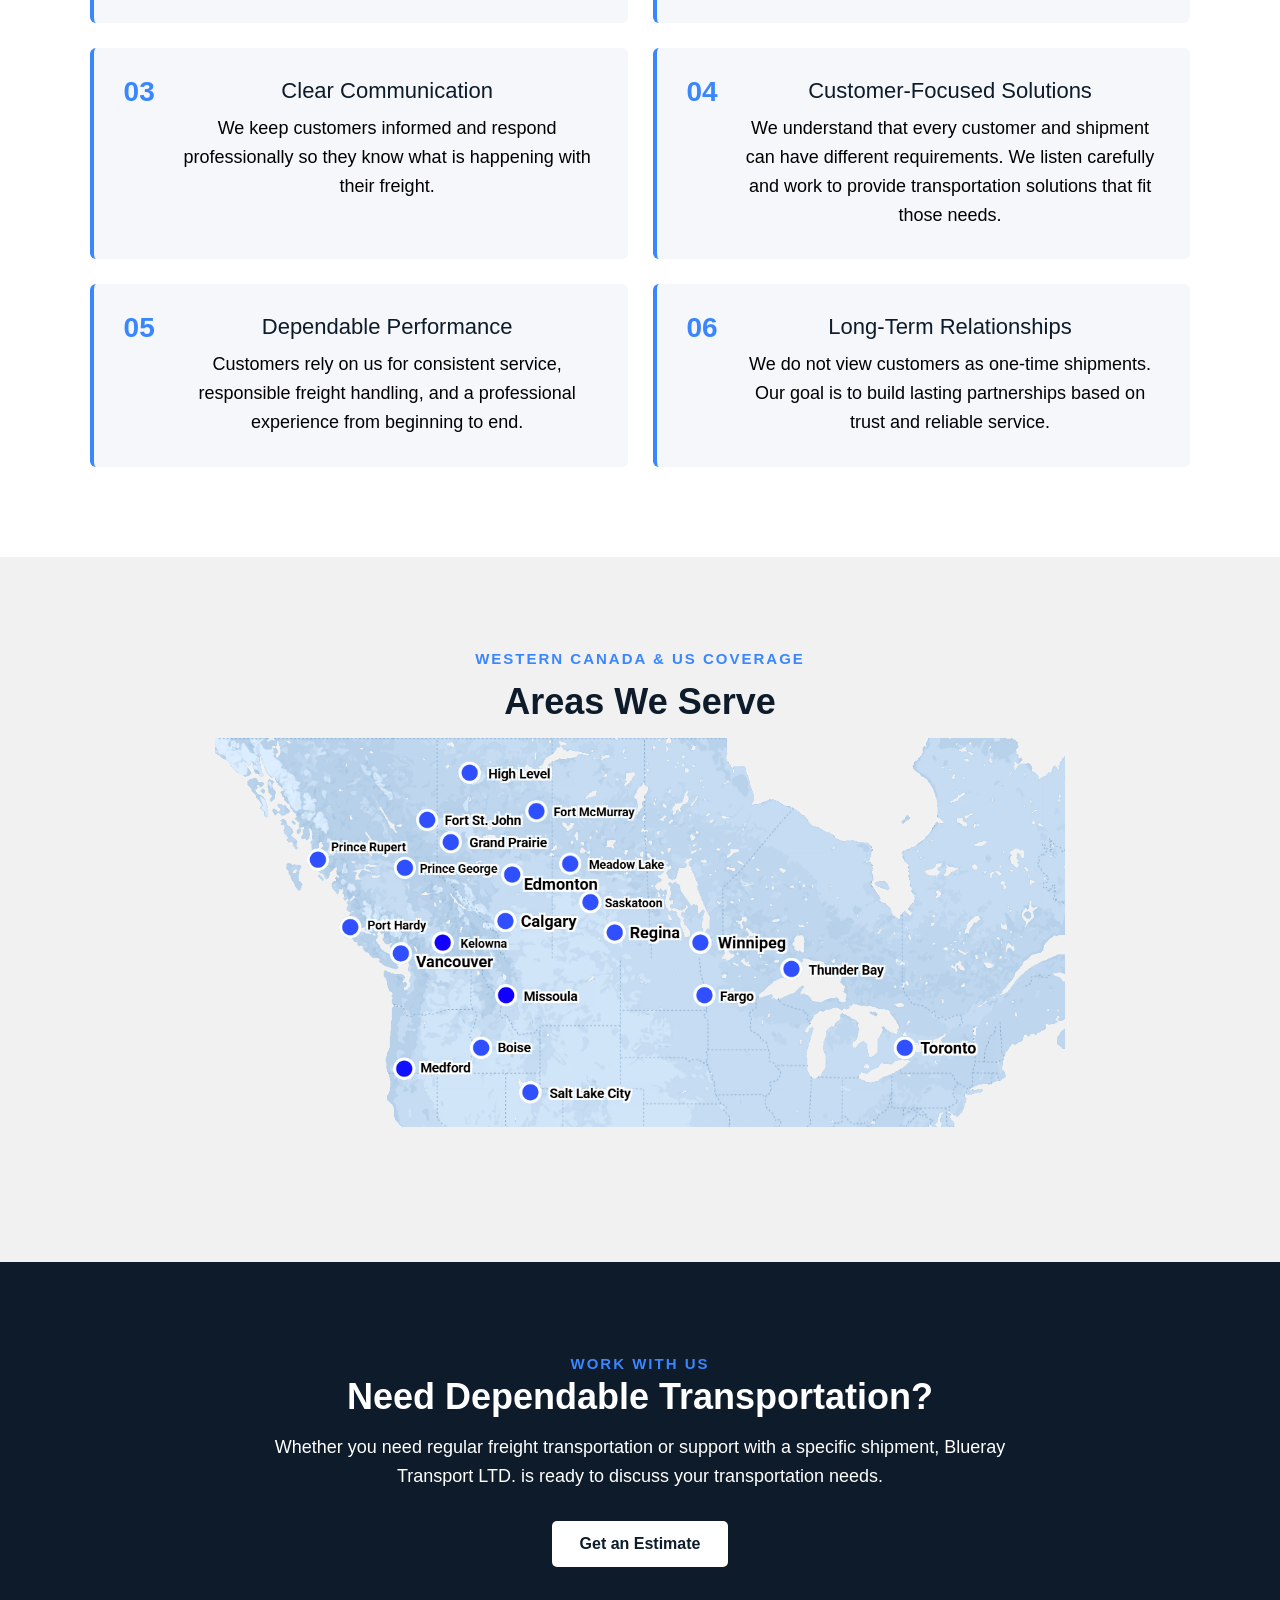
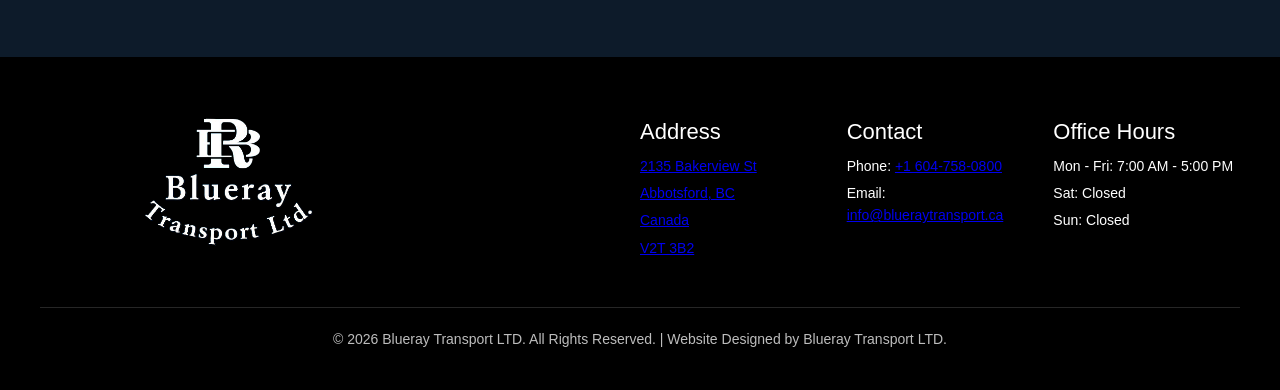
==== commit 88e24bd3: "Fix HTML formatting and structure in about.html" ====
--- a/about.html
+++ b/about.html
@@ -107,7 +107,7 @@
 
       <div class="about-image">
         <img
-          src="images/about-truck.jpg"
+          src="images/about-truck.JPG"
           alt="Blueray Transport truck">
       </div>
 
